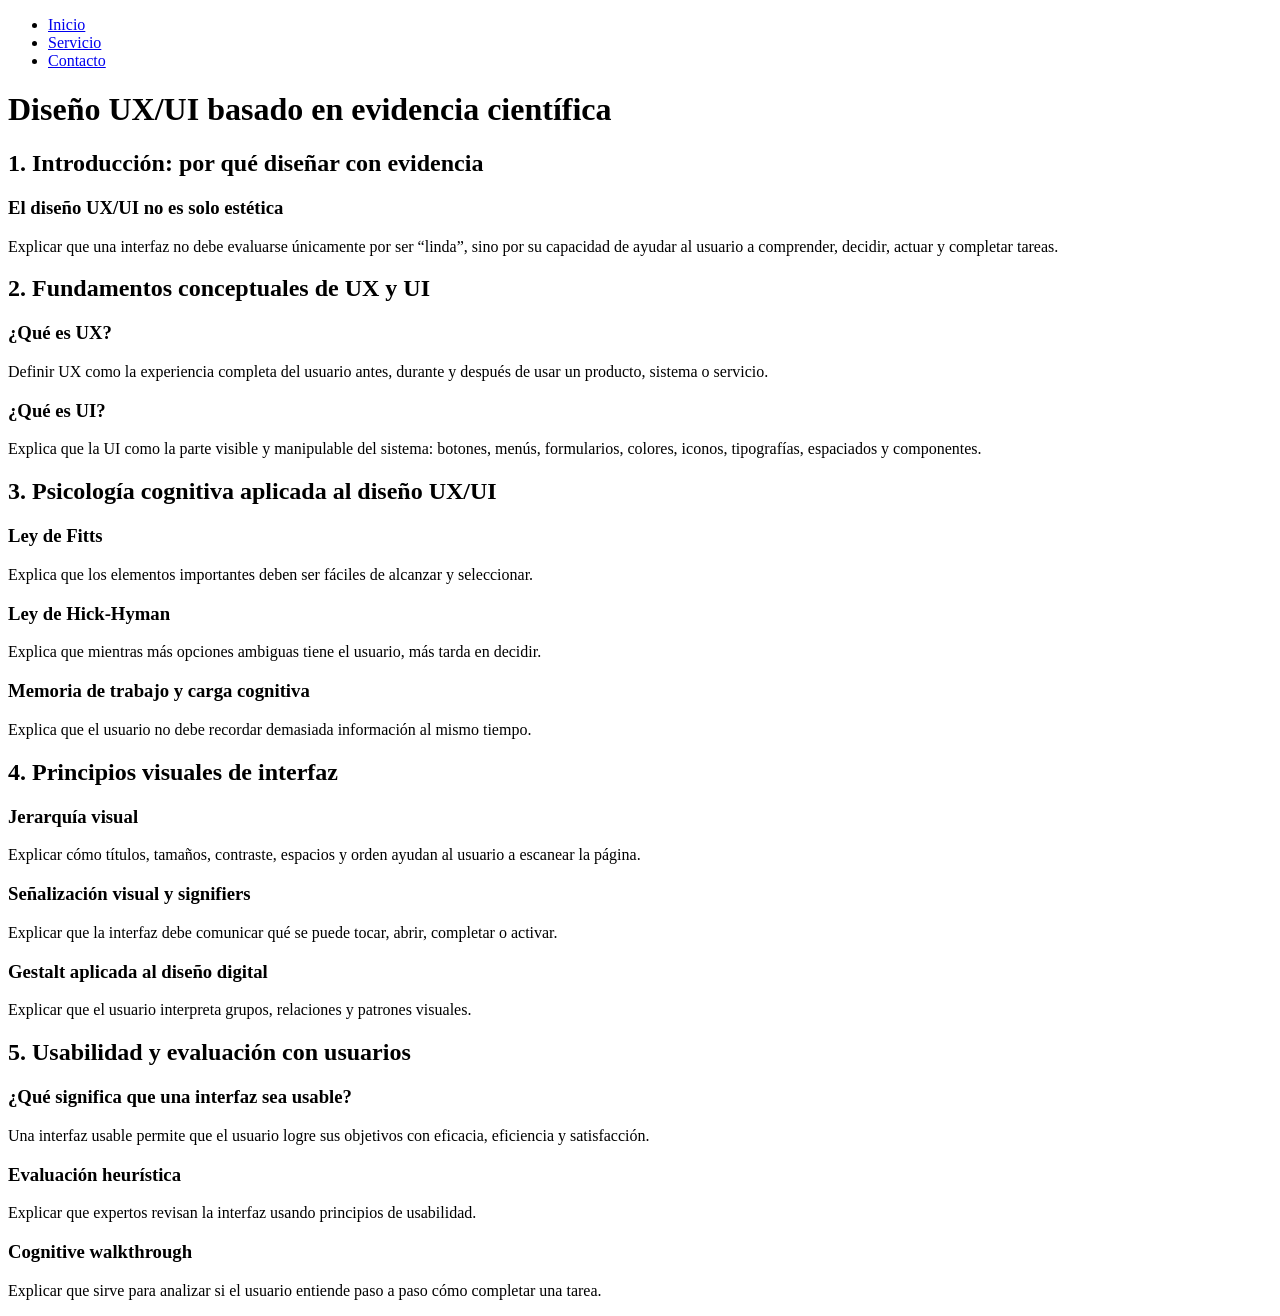
==== index.html @ 49283cec "Subo proyecto web full stack" ====
<!DOCTYPE html>
<html lang="español">
    <head>
        <meta charset="UTF-8"/>
        <meta name="description" content="últimas tendencias para mejorar la experiencia del usuario">
        <meta name="viewport" content="width=device-width, initial-scale=1.0">
        <title>Roberto Carlos Zabala</title>
    </head>
    
    <body>
        <header>
  <nav>
    <ul>
      <li><a href="index.html">Inicio</a></li>
      <li><a href="servicios.html">Servicio</a></li>
      <li><a href="contacto.html">Contacto</a></li>
    </ul>
  </nav>
</header>
        <h1>Diseño UX/UI basado en evidencia científica</h1>
        <section>
            <h2>1. Introducción: por qué diseñar con evidencia</h2>
            <h3>El diseño UX/UI no es solo estética</h3>
            <p>Explicar que una interfaz no debe evaluarse únicamente por ser “linda”, sino por su capacidad de ayudar al usuario a comprender, decidir, actuar y completar tareas.</p>
            
            <article>
                <h2>2. Fundamentos conceptuales de UX y UI</h2>
                <h3>¿Qué es UX?</h3>
                <p>Definir UX como la experiencia completa del usuario antes, durante y después de usar un producto, sistema o servicio.</p>
            </article>

            <article>
                <h3>¿Qué es UI?</h3>
                <p>Explica que la UI como la parte visible y manipulable del sistema: botones, menús, formularios, colores, iconos, tipografías, espaciados y componentes.</p>
            </article>

            <article>
                <h2>3. Psicología cognitiva aplicada al diseño UX/UI</h2>
                <h3>Ley de Fitts</h3>
                <p>Explica que los elementos importantes deben ser fáciles de alcanzar y seleccionar.</p>
            </article>

            <article>
                <h3>Ley de Hick-Hyman</h3>
                <p>Explica que mientras más opciones ambiguas tiene el usuario, más tarda en decidir.</p>
            </article>

            <article>
                <h3>Memoria de trabajo y carga cognitiva</h3>
                <p>Explica que el usuario no debe recordar demasiada información al mismo tiempo.</p>
            </article>

            <article>
                <h2>4. Principios visuales de interfaz</h2>
                <h3>Jerarquía visual</h3>
                <p>Explicar cómo títulos, tamaños, contraste, espacios y orden ayudan al usuario a escanear la página.</p>
            </article>

            <article>
                <h3>Señalización visual y signifiers</h3>
                <p>Explicar que la interfaz debe comunicar qué se puede tocar, abrir, completar o activar.</p>
            </article>

            <article>
                <h3>Gestalt aplicada al diseño digital</h3>
                <p>Explicar que el usuario interpreta grupos, relaciones y patrones visuales.</p>
            </article>

           
            <article>
                <h2> 5. Usabilidad y evaluación con usuarios</h2>
                <h3>¿Qué significa que una interfaz sea usable?</h3>
                <p>Una interfaz usable permite que el usuario logre sus objetivos con eficacia, eficiencia y satisfacción.</p>
            </article>

            <article>
                <h3>Evaluación heurística</h3>
                <p>Explicar que expertos revisan la interfaz usando principios de usabilidad.</p>
            </article>

            <article>
                <h3>Cognitive walkthrough</h3>
                <p>Explicar que sirve para analizar si el usuario entiende paso a paso cómo completar una tarea.</p>
            </article>
            

        </section>
    </body>
    
</html>
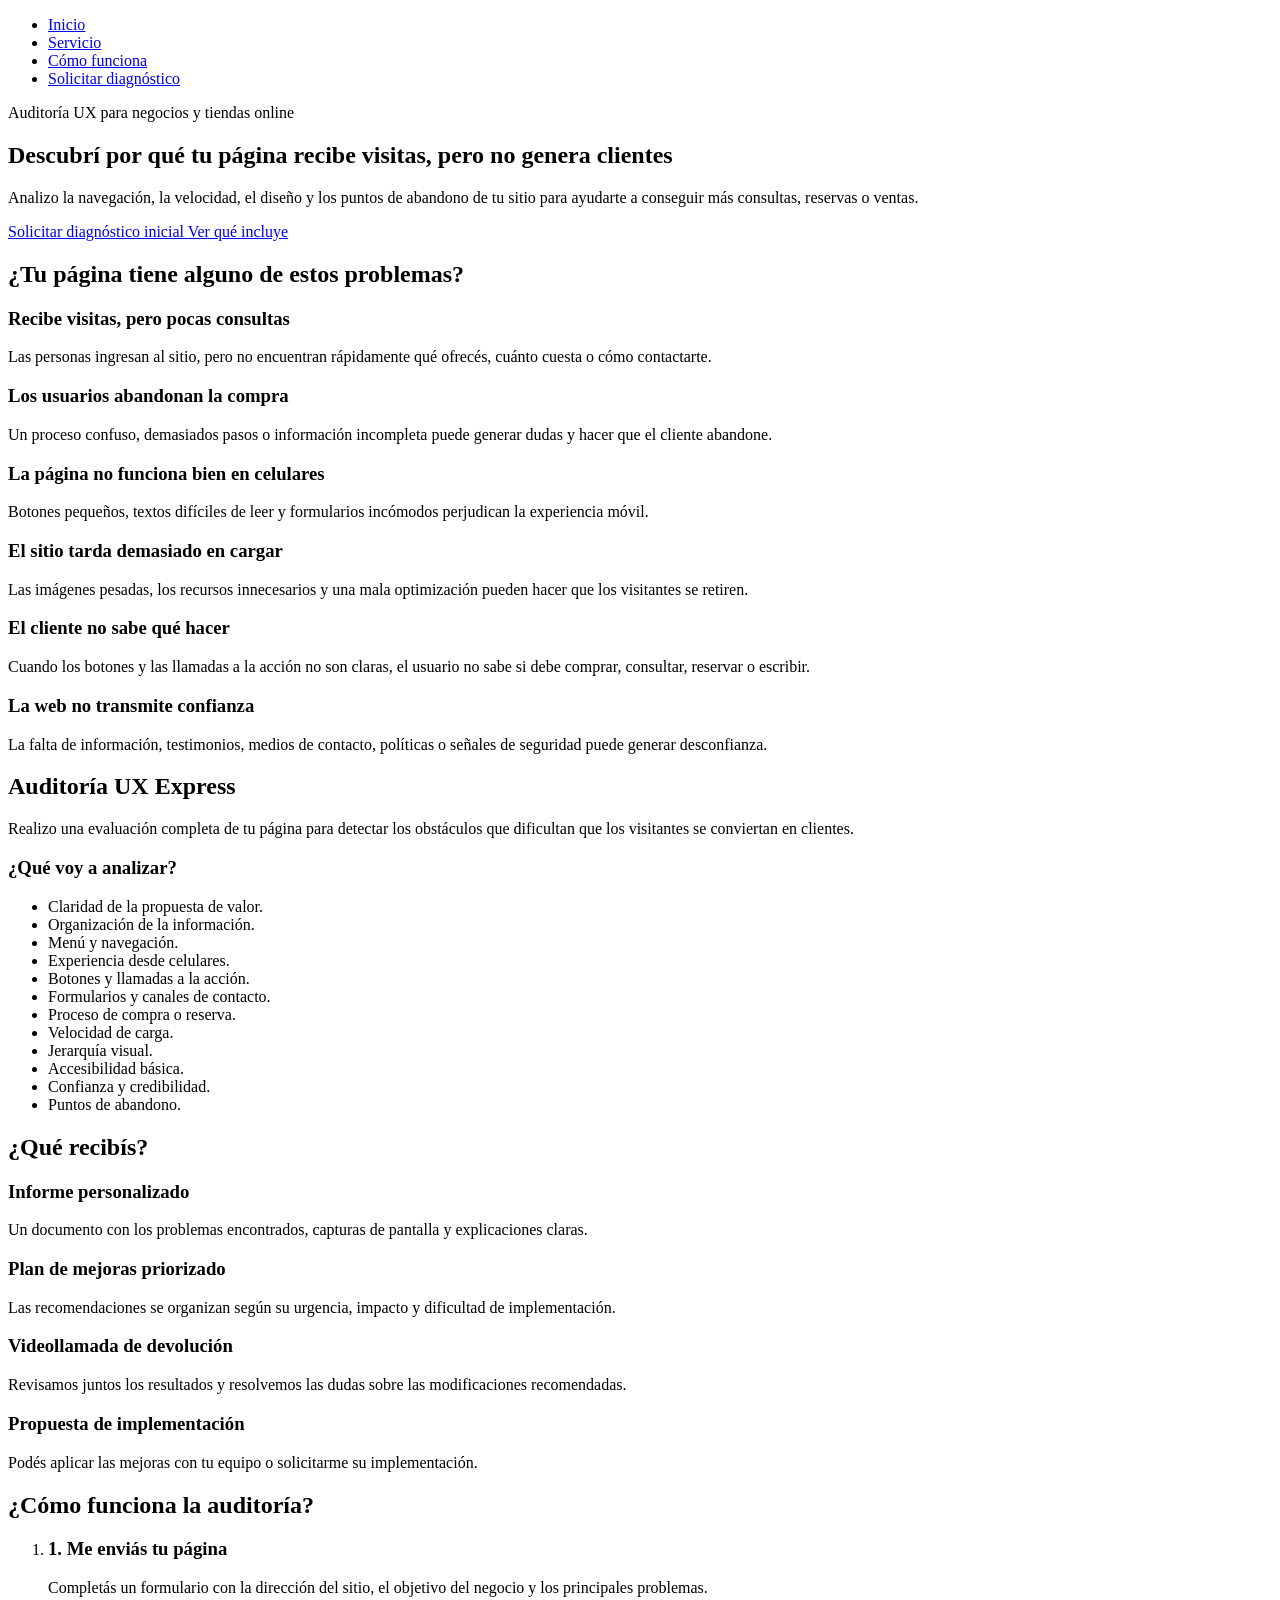
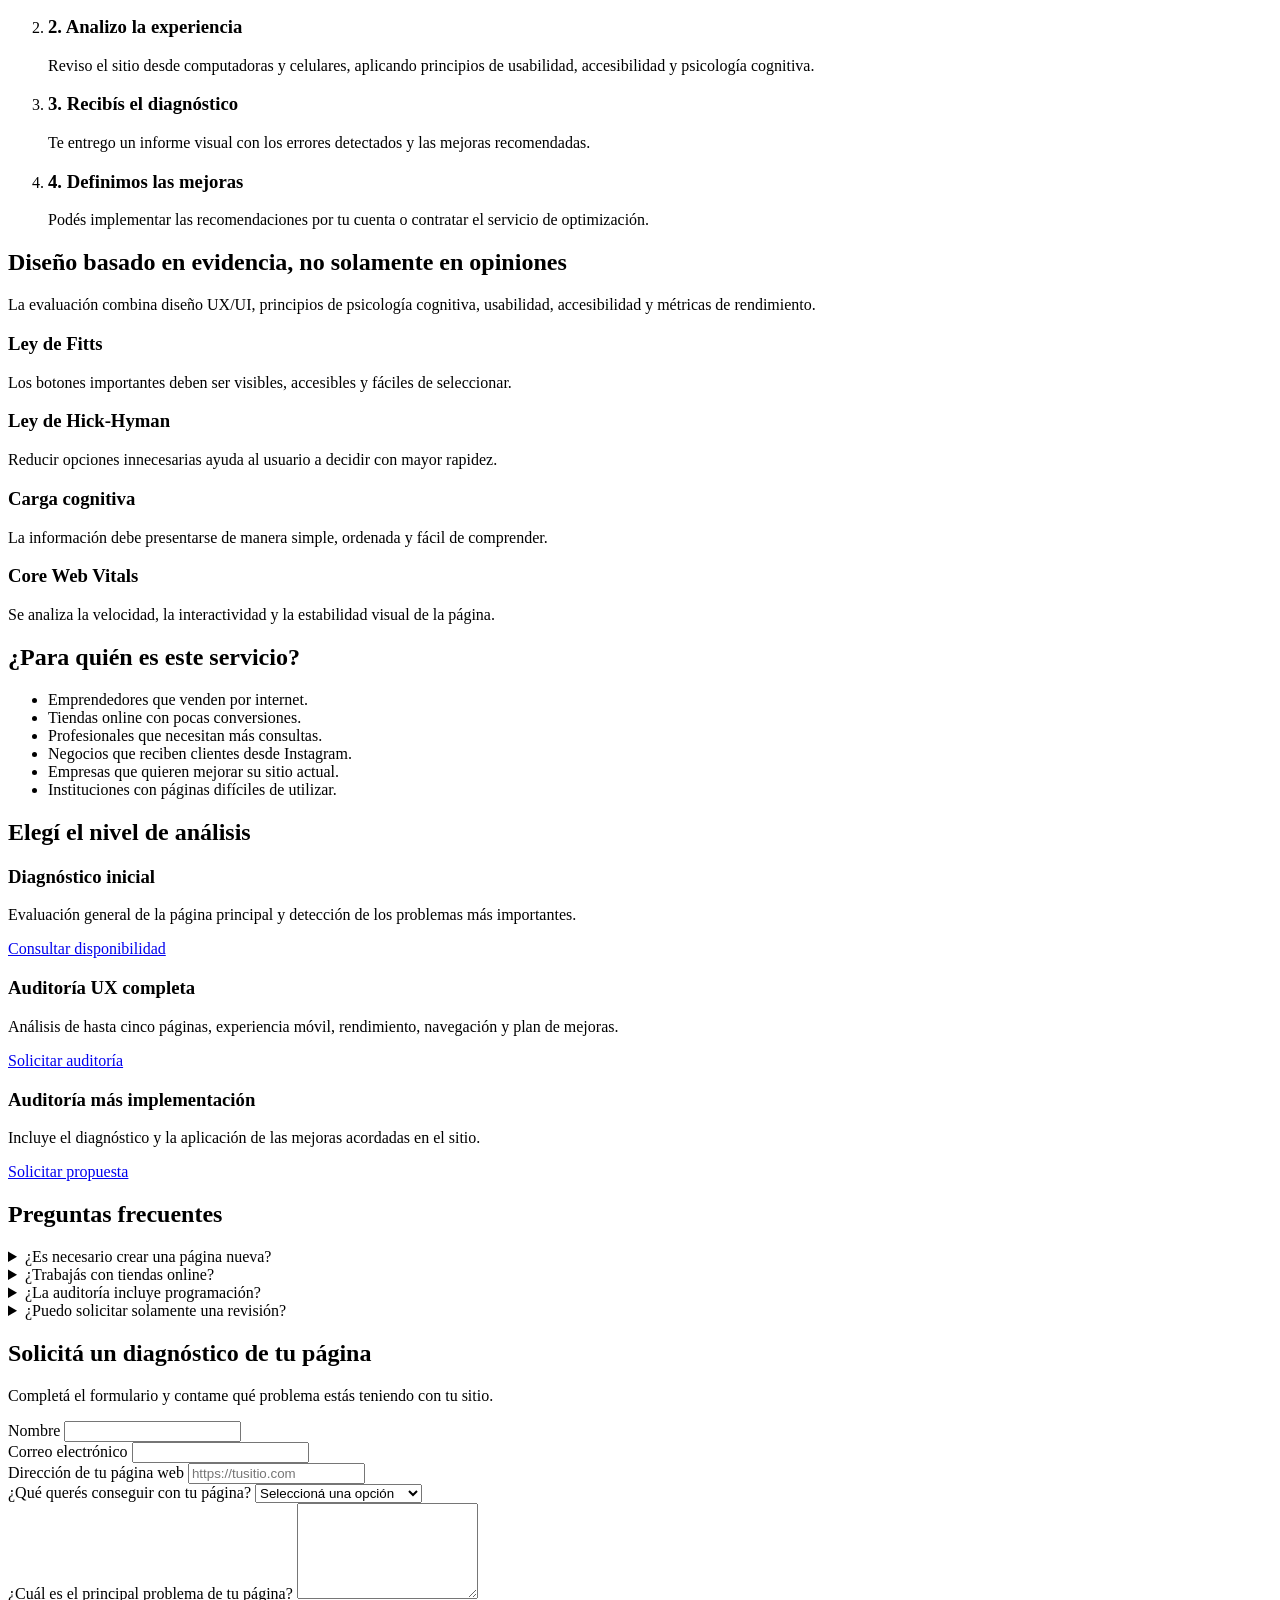
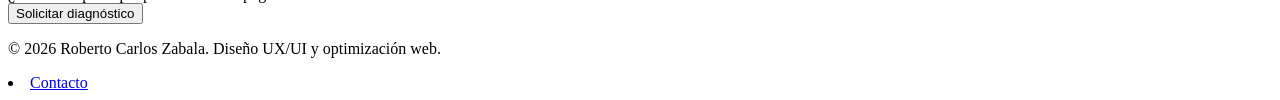
==== commit 9f3a9e5e: "Update index.html" ====
--- a/index.html
+++ b/index.html
@@ -1,90 +1,485 @@
 <!DOCTYPE html>
-<html lang="español">
-    <head>
-        <meta charset="UTF-8"/>
-        <meta name="description" content="últimas tendencias para mejorar la experiencia del usuario">
-        <meta name="viewport" content="width=device-width, initial-scale=1.0">
-        <title>Roberto Carlos Zabala</title>
-    </head>
-    
-    <body>
-        <header>
-  <nav>
-    <ul>
-      <li><a href="index.html">Inicio</a></li>
-      <li><a href="servicios.html">Servicio</a></li>
-      <li><a href="contacto.html">Contacto</a></li>
-    </ul>
-  </nav>
-</header>
-        <h1>Diseño UX/UI basado en evidencia científica</h1>
-        <section>
-            <h2>1. Introducción: por qué diseñar con evidencia</h2>
-            <h3>El diseño UX/UI no es solo estética</h3>
-            <p>Explicar que una interfaz no debe evaluarse únicamente por ser “linda”, sino por su capacidad de ayudar al usuario a comprender, decidir, actuar y completar tareas.</p>
-            
-            <article>
-                <h2>2. Fundamentos conceptuales de UX y UI</h2>
-                <h3>¿Qué es UX?</h3>
-                <p>Definir UX como la experiencia completa del usuario antes, durante y después de usar un producto, sistema o servicio.</p>
-            </article>
-
-            <article>
-                <h3>¿Qué es UI?</h3>
-                <p>Explica que la UI como la parte visible y manipulable del sistema: botones, menús, formularios, colores, iconos, tipografías, espaciados y componentes.</p>
-            </article>
-
-            <article>
-                <h2>3. Psicología cognitiva aplicada al diseño UX/UI</h2>
-                <h3>Ley de Fitts</h3>
-                <p>Explica que los elementos importantes deben ser fáciles de alcanzar y seleccionar.</p>
-            </article>
-
-            <article>
-                <h3>Ley de Hick-Hyman</h3>
-                <p>Explica que mientras más opciones ambiguas tiene el usuario, más tarda en decidir.</p>
-            </article>
-
-            <article>
-                <h3>Memoria de trabajo y carga cognitiva</h3>
-                <p>Explica que el usuario no debe recordar demasiada información al mismo tiempo.</p>
-            </article>
-
-            <article>
-                <h2>4. Principios visuales de interfaz</h2>
-                <h3>Jerarquía visual</h3>
-                <p>Explicar cómo títulos, tamaños, contraste, espacios y orden ayudan al usuario a escanear la página.</p>
-            </article>
-
-            <article>
-                <h3>Señalización visual y signifiers</h3>
-                <p>Explicar que la interfaz debe comunicar qué se puede tocar, abrir, completar o activar.</p>
-            </article>
-
-            <article>
-                <h3>Gestalt aplicada al diseño digital</h3>
-                <p>Explicar que el usuario interpreta grupos, relaciones y patrones visuales.</p>
-            </article>
-
-           
-            <article>
-                <h2> 5. Usabilidad y evaluación con usuarios</h2>
-                <h3>¿Qué significa que una interfaz sea usable?</h3>
-                <p>Una interfaz usable permite que el usuario logre sus objetivos con eficacia, eficiencia y satisfacción.</p>
-            </article>
-
-            <article>
-                <h3>Evaluación heurística</h3>
-                <p>Explicar que expertos revisan la interfaz usando principios de usabilidad.</p>
-            </article>
-
-            <article>
-                <h3>Cognitive walkthrough</h3>
-                <p>Explicar que sirve para analizar si el usuario entiende paso a paso cómo completar una tarea.</p>
-            </article>
-            
-
-        </section>
-    </body>
-    
-</html>+<html lang="es">
+  <head>
+    <meta charset="UTF-8">
+
+    <meta
+      name="viewport"
+      content="width=device-width, initial-scale=1.0"
+    >
+
+    <meta
+      name="description"
+      content="Auditoría UX para tiendas online, emprendedores y negocios. Descubrí qué problemas de navegación, velocidad y diseño están impidiendo que tu página genere consultas y ventas."
+    >
+
+    <meta
+      name="keywords"
+      content="auditoría UX, análisis de página web, mejorar tienda online, experiencia de usuario, usabilidad web, diseño UX UI, aumentar conversiones, Roberto Carlos Zabala"
+    >
+
+    <title>Auditoría UX para negocios  Roberto Carlos Zabala</title>
+  </head>
+
+  <body>
+
+    <header>
+      <nav aria-label="Navegación principal">
+        <ul>
+          <li><a href="#inicio">Inicio</a></li>
+          <li><a href="#servicio">Servicio</a></li>
+          <li><a href="#proceso">Cómo funciona</a></li>
+          <li><a href="#contacto">Solicitar diagnóstico</a></li>
+        </ul>
+      </nav>
+    </header>
+
+    <main>
+
+      <!-- PORTADA -->
+
+      <section id="inicio">
+        <p>Auditoría UX para negocios y tiendas online</p>
+
+        <h1>
+          Descubrí por qué tu página recibe visitas, pero no genera clientes
+        </h1>
+
+        <p>
+          Analizo la navegación, la velocidad, el diseño y los puntos de
+          abandono de tu sitio para ayudarte a conseguir más consultas,
+          reservas o ventas.
+        </p>
+
+        <a href="#contacto">
+          Solicitar diagnóstico inicial
+        </a>
+
+        <a href="#servicio">
+          Ver qué incluye
+        </a>
+      </section>
+
+
+      <!-- IDENTIFICACIÓN DEL PROBLEMA -->
+
+      <section id="problemas">
+        <h2>¿Tu página tiene alguno de estos problemas?</h2>
+
+        <article>
+          <h3>Recibe visitas, pero pocas consultas</h3>
+
+          <p>
+            Las personas ingresan al sitio, pero no encuentran rápidamente
+            qué ofrecés, cuánto cuesta o cómo contactarte.
+          </p>
+        </article>
+
+        <article>
+          <h3>Los usuarios abandonan la compra</h3>
+
+          <p>
+            Un proceso confuso, demasiados pasos o información incompleta
+            puede generar dudas y hacer que el cliente abandone.
+          </p>
+        </article>
+
+        <article>
+          <h3>La página no funciona bien en celulares</h3>
+
+          <p>
+            Botones pequeños, textos difíciles de leer y formularios
+            incómodos perjudican la experiencia móvil.
+          </p>
+        </article>
+
+        <article>
+          <h3>El sitio tarda demasiado en cargar</h3>
+
+          <p>
+            Las imágenes pesadas, los recursos innecesarios y una mala
+            optimización pueden hacer que los visitantes se retiren.
+          </p>
+        </article>
+
+        <article>
+          <h3>El cliente no sabe qué hacer</h3>
+
+          <p>
+            Cuando los botones y las llamadas a la acción no son claras,
+            el usuario no sabe si debe comprar, consultar, reservar o escribir.
+          </p>
+        </article>
+
+        <article>
+          <h3>La web no transmite confianza</h3>
+
+          <p>
+            La falta de información, testimonios, medios de contacto,
+            políticas o señales de seguridad puede generar desconfianza.
+          </p>
+        </article>
+      </section>
+
+
+      <!-- SERVICIO -->
+
+      <section id="servicio">
+        <h2>Auditoría UX Express</h2>
+
+        <p>
+          Realizo una evaluación completa de tu página para detectar los
+          obstáculos que dificultan que los visitantes se conviertan en
+          clientes.
+        </p>
+
+        <h3>¿Qué voy a analizar?</h3>
+
+        <ul>
+          <li>Claridad de la propuesta de valor.</li>
+          <li>Organización de la información.</li>
+          <li>Menú y navegación.</li>
+          <li>Experiencia desde celulares.</li>
+          <li>Botones y llamadas a la acción.</li>
+          <li>Formularios y canales de contacto.</li>
+          <li>Proceso de compra o reserva.</li>
+          <li>Velocidad de carga.</li>
+          <li>Jerarquía visual.</li>
+          <li>Accesibilidad básica.</li>
+          <li>Confianza y credibilidad.</li>
+          <li>Puntos de abandono.</li>
+        </ul>
+      </section>
+
+
+      <!-- ENTREGABLES -->
+
+      <section>
+        <h2>¿Qué recibís?</h2>
+
+        <article>
+          <h3>Informe personalizado</h3>
+
+          <p>
+            Un documento con los problemas encontrados, capturas de pantalla
+            y explicaciones claras.
+          </p>
+        </article>
+
+        <article>
+          <h3>Plan de mejoras priorizado</h3>
+
+          <p>
+            Las recomendaciones se organizan según su urgencia, impacto y
+            dificultad de implementación.
+          </p>
+        </article>
+
+        <article>
+          <h3>Videollamada de devolución</h3>
+
+          <p>
+            Revisamos juntos los resultados y resolvemos las dudas sobre las
+            modificaciones recomendadas.
+          </p>
+        </article>
+
+        <article>
+          <h3>Propuesta de implementación</h3>
+
+          <p>
+            Podés aplicar las mejoras con tu equipo o solicitarme su
+            implementación.
+          </p>
+        </article>
+      </section>
+
+
+      <!-- PROCESO -->
+
+      <section id="proceso">
+        <h2>¿Cómo funciona la auditoría?</h2>
+
+        <ol>
+          <li>
+            <h3>1. Me enviás tu página</h3>
+
+            <p>
+              Completás un formulario con la dirección del sitio, el objetivo
+              del negocio y los principales problemas.
+            </p>
+          </li>
+
+          <li>
+            <h3>2. Analizo la experiencia</h3>
+
+            <p>
+              Reviso el sitio desde computadoras y celulares, aplicando
+              principios de usabilidad, accesibilidad y psicología cognitiva.
+            </p>
+          </li>
+
+          <li>
+            <h3>3. Recibís el diagnóstico</h3>
+
+            <p>
+              Te entrego un informe visual con los errores detectados y las
+              mejoras recomendadas.
+            </p>
+          </li>
+
+          <li>
+            <h3>4. Definimos las mejoras</h3>
+
+            <p>
+              Podés implementar las recomendaciones por tu cuenta o contratar
+              el servicio de optimización.
+            </p>
+          </li>
+        </ol>
+      </section>
+
+
+      <!-- DIFERENCIAL -->
+
+      <section>
+        <h2>Diseño basado en evidencia, no solamente en opiniones</h2>
+
+        <p>
+          La evaluación combina diseño UX/UI, principios de psicología
+          cognitiva, usabilidad, accesibilidad y métricas de rendimiento.
+        </p>
+
+        <article>
+          <h3>Ley de Fitts</h3>
+
+          <p>
+            Los botones importantes deben ser visibles, accesibles y fáciles
+            de seleccionar.
+          </p>
+        </article>
+
+        <article>
+          <h3>Ley de Hick-Hyman</h3>
+
+          <p>
+            Reducir opciones innecesarias ayuda al usuario a decidir con mayor
+            rapidez.
+          </p>
+        </article>
+
+        <article>
+          <h3>Carga cognitiva</h3>
+
+          <p>
+            La información debe presentarse de manera simple, ordenada y fácil
+            de comprender.
+          </p>
+        </article>
+
+        <article>
+          <h3>Core Web Vitals</h3>
+
+          <p>
+            Se analiza la velocidad, la interactividad y la estabilidad visual
+            de la página.
+          </p>
+        </article>
+      </section>
+
+
+      <!-- CLIENTES -->
+
+      <section>
+        <h2>¿Para quién es este servicio?</h2>
+
+        <ul>
+          <li>Emprendedores que venden por internet.</li>
+          <li>Tiendas online con pocas conversiones.</li>
+          <li>Profesionales que necesitan más consultas.</li>
+          <li>Negocios que reciben clientes desde Instagram.</li>
+          <li>Empresas que quieren mejorar su sitio actual.</li>
+          <li>Instituciones con páginas difíciles de utilizar.</li>
+        </ul>
+      </section>
+
+
+      <!-- PRECIOS -->
+
+      <section>
+        <h2>Elegí el nivel de análisis</h2>
+
+        <article>
+          <h3>Diagnóstico inicial</h3>
+
+          <p>
+            Evaluación general de la página principal y detección de los
+            problemas más importantes.
+          </p>
+
+          <a href="#contacto">Consultar disponibilidad</a>
+        </article>
+
+        <article>
+          <h3>Auditoría UX completa</h3>
+
+          <p>
+            Análisis de hasta cinco páginas, experiencia móvil, rendimiento,
+            navegación y plan de mejoras.
+          </p>
+
+          <a href="#contacto">Solicitar auditoría</a>
+        </article>
+
+        <article>
+          <h3>Auditoría más implementación</h3>
+
+          <p>
+            Incluye el diagnóstico y la aplicación de las mejoras acordadas
+            en el sitio.
+          </p>
+
+          <a href="#contacto">Solicitar propuesta</a>
+        </article>
+      </section>
+
+
+      <!-- PREGUNTAS FRECUENTES -->
+
+      <section>
+        <h2>Preguntas frecuentes</h2>
+
+        <details>
+          <summary>¿Es necesario crear una página nueva?</summary>
+
+          <p>
+            No. En muchos casos es posible mejorar la página actual sin
+            desarrollar todo nuevamente.
+          </p>
+        </details>
+
+        <details>
+          <summary>¿Trabajás con tiendas online?</summary>
+
+          <p>
+            Sí. Se pueden analizar catálogos, fichas de productos, carritos,
+            procesos de compra y medios de contacto.
+          </p>
+        </details>
+
+        <details>
+          <summary>¿La auditoría incluye programación?</summary>
+
+          <p>
+            La auditoría incluye el diagnóstico y las recomendaciones. La
+            implementación puede contratarse como un servicio adicional.
+          </p>
+        </details>
+
+        <details>
+          <summary>¿Puedo solicitar solamente una revisión?</summary>
+
+          <p>
+            Sí. Podés contratar únicamente el análisis y aplicar las mejoras
+            con tu propio equipo.
+          </p>
+        </details>
+      </section>
+
+
+      <!-- CONTACTO -->
+
+      <section id="contacto">
+        <h2>Solicitá un diagnóstico de tu página</h2>
+
+        <p>
+          Completá el formulario y contame qué problema estás teniendo con tu
+          sitio.
+        </p>
+
+        <form action="#" method="post">
+
+          <div>
+            <label for="nombre">Nombre</label>
+
+            <input
+              type="text"
+              id="nombre"
+              name="nombre"
+              autocomplete="name"
+              required
+            >
+          </div>
+
+          <div>
+            <label for="email">Correo electrónico</label>
+
+            <input
+              type="email"
+              id="email"
+              name="email"
+              autocomplete="email"
+              required
+            >
+          </div>
+
+          <div>
+            <label for="sitio">Dirección de tu página web</label>
+
+            <input
+              type="url"
+              id="sitio"
+              name="sitio"
+              placeholder="https://tusitio.com"
+              required
+            >
+          </div>
+
+          <div>
+            <label for="objetivo">¿Qué querés conseguir con tu página?</label>
+
+            <select id="objetivo" name="objetivo" required>
+              <option value="">Seleccioná una opción</option>
+              <option value="ventas">Conseguir más ventas</option>
+              <option value="consultas">Recibir más consultas</option>
+              <option value="reservas">Conseguir más reservas</option>
+              <option value="velocidad">Mejorar la velocidad</option>
+              <option value="navegacion">Mejorar la navegación</option>
+              <option value="otro">Otro objetivo</option>
+            </select>
+          </div>
+
+          <div>
+            <label for="mensaje">
+              ¿Cuál es el principal problema de tu página?
+            </label>
+
+            <textarea
+              id="mensaje"
+              name="mensaje"
+              rows="6"
+              required
+            ></textarea>
+          </div>
+
+          <button type="submit">
+            Solicitar diagnóstico
+          </button>
+
+        </form>
+      </section>
+
+    </main>
+
+    <footer>
+      <p>
+        © 2026 Roberto Carlos Zabala. Diseño UX/UI y optimización web.
+      </p>
+
+      <nav aria-label="Navegación secundaria">
+        <li><a href="contacto.html">Contacto</a></li>
+      </nav>
+    </footer>
+
+  </body>
+</html>
